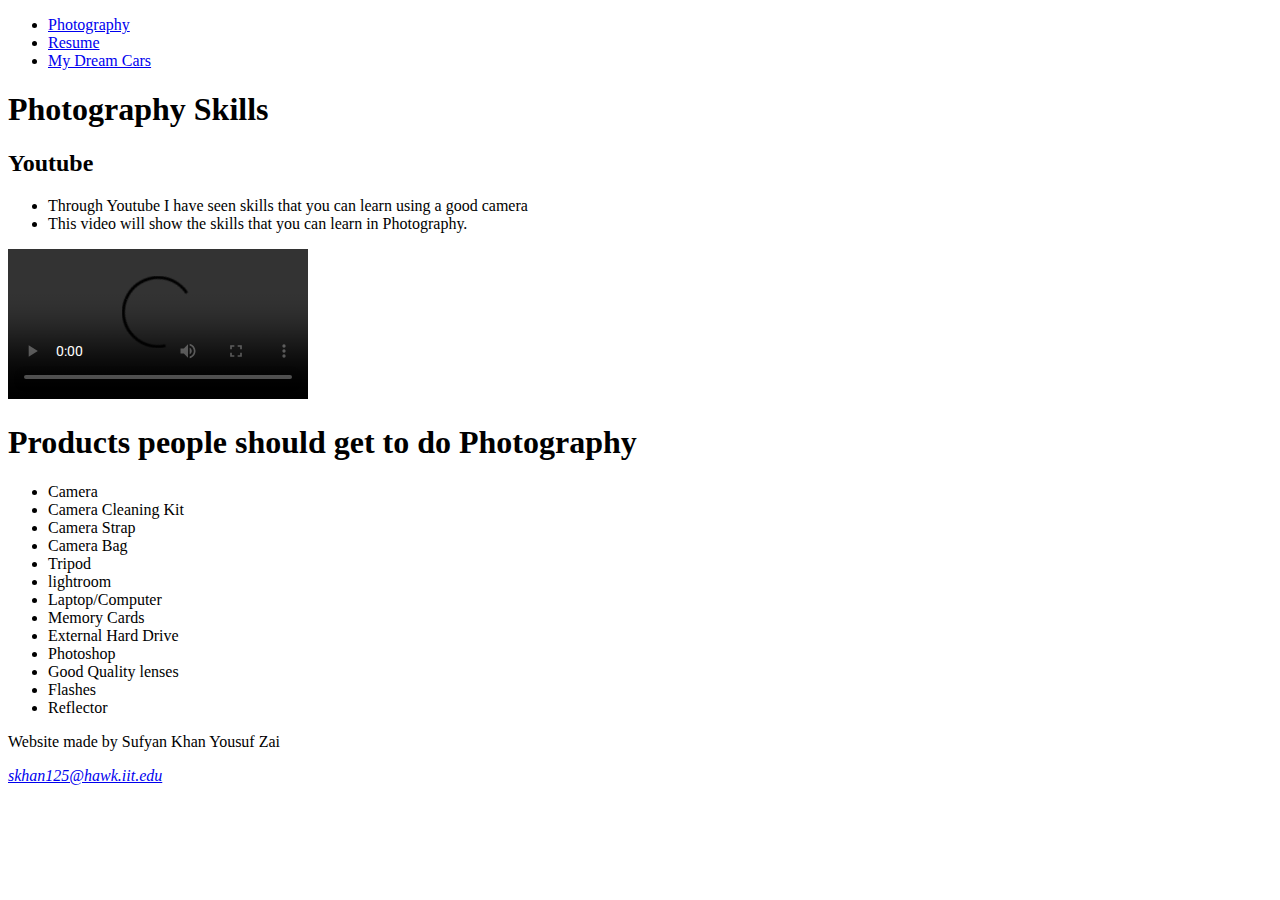
==== index.html @ 47b3a0c4 "Create index.html" ====
<!DOCTYPE html>
<html lang="en">

<head>
  <meta charset="UTF-8">
  <meta name="viewport" content="width=device-width,initial-scale=1.0,shrink-to-fit =no,maximum-scale=1.0">
  <title>Photography</title>
  <link rel="stylesheet" href="css/reset.css">
  <link rel="stylesheet" href="css/style.css">
  <link rel="preconnect" href="https://fonts.googleapis.com">
  <link rel="preconnect" href="https://fonts.gstatic.com" crossorigin>
  <link href="https://fonts.googleapis.com/css2?family=Roboto:wght@300&display=swap" rel="stylesheet">
</head>

<body>
  <header>
    <nav class="top_navigation">
      <ul>
        <li><a href="index.html" title="Main page"> Photography</a></li>
        <li><a href="resume.html" title="Resume page"> Resume</a></li>
        <li><a href="cars.html" title="Cars page"> My Dream Cars</a></li>
      </ul>
    </nav>
  </header>
  <main>
    <section>
      <h1>Photography Skills</h1>
    </section>
    </section>
    <section>
      <h2>Youtube</h2>
      <ul>
        <li>Through Youtube I have seen skills that you can learn using a good camera</li>
        <li>This video will show the skills that you can learn in Photography.</li>
      </ul> <video controls>
        <source src="media/Photography.mp4" type="video/mp4">
      </video>
    </section>
    </section>
    <section>
      <h1>Products people should get to do Photography</h1>
      <ul>
        <li>Camera</li>
        <li>Camera Cleaning Kit</li>
        <li>Camera Strap</li>
        <li>Camera Bag</li>
        <li>Tripod</li>
        <li>lightroom</li>
        <li>Laptop/Computer</li>
        <li>Memory Cards</li>
        <li>External Hard Drive</li>
        <li>Photoshop</li>
        <li>Good Quality lenses</li>
        <li>Flashes</li>
        <li>Reflector</li>
      </ul>
    </section>
    </section>
    <section>
      <footer>
        <p>Website made by Sufyan Khan Yousuf Zai</p>
        <address>
          <p><a href="mailto:skhan125@hawk.iit.edu">skhan125@hawk.iit.edu</a></p>
        </address>
      </footer>
    </section>
    </section>
  </main>
</body>

</html>
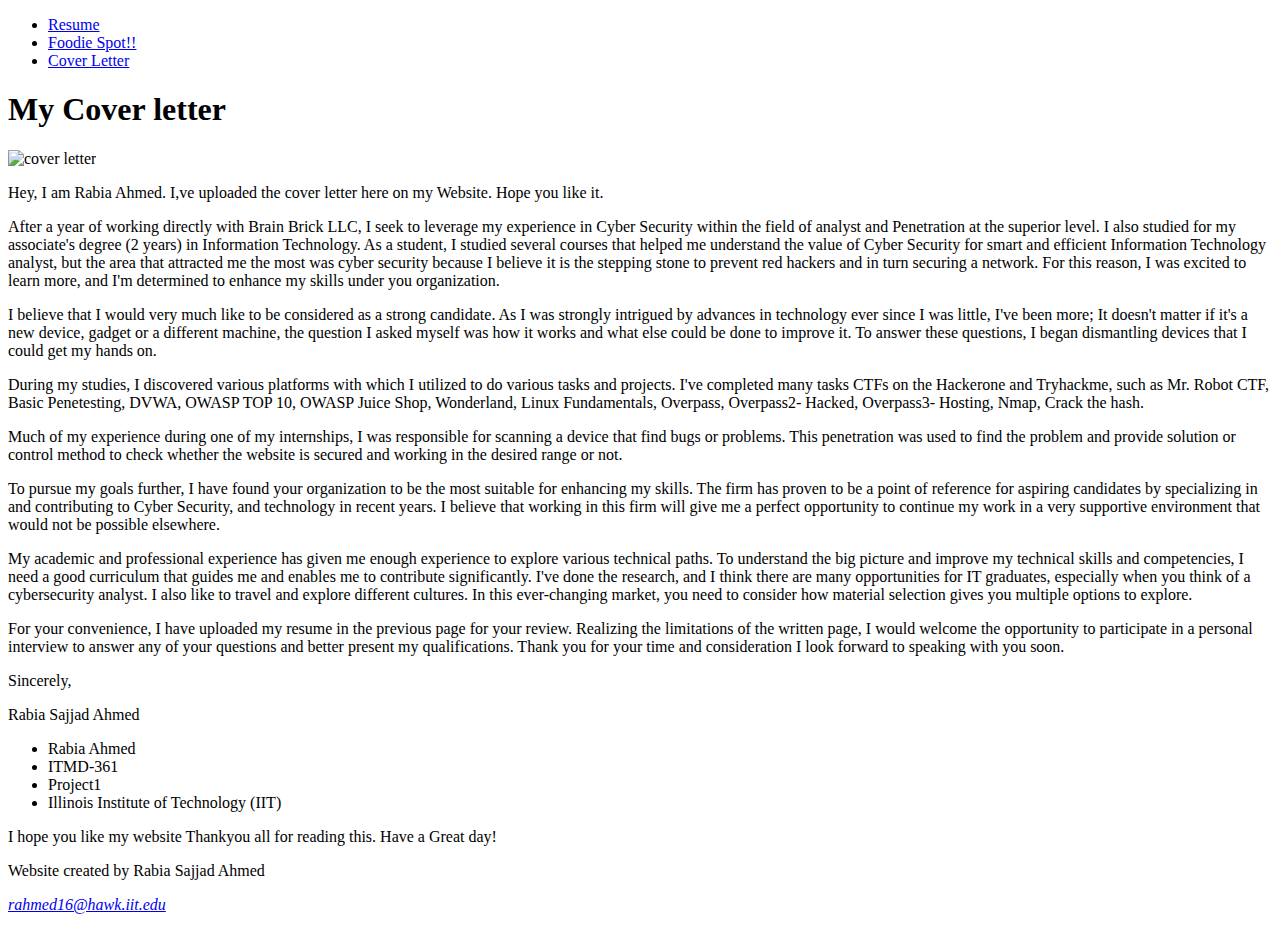
==== commit ccdcee9f: "Update index.html" ====
--- a/index.html
+++ b/index.html
@@ -4,67 +4,55 @@
 <head>
   <meta charset="UTF-8">
   <meta name="viewport" content="width=device-width,initial-scale=1.0,shrink-to-fit =no,maximum-scale=1.0">
-  <title>Photography</title>
-  <link rel="stylesheet" href="css/reset.css">
+  <title>Cover Letter</title>
   <link rel="stylesheet" href="css/style.css">
   <link rel="preconnect" href="https://fonts.googleapis.com">
   <link rel="preconnect" href="https://fonts.gstatic.com" crossorigin>
-  <link href="https://fonts.googleapis.com/css2?family=Roboto:wght@300&display=swap" rel="stylesheet">
+  <link href="https://fonts.googleapis.com/css?family=Open+Sans:400,700&subset=cyrillic" rel="stylesheet">
 </head>
 
 <body>
   <header>
     <nav class="top_navigation">
       <ul>
-        <li><a href="index.html" title="Main page"> Photography</a></li>
-        <li><a href="resume.html" title="Resume page"> Resume</a></li>
-        <li><a href="cars.html" title="Cars page"> My Dream Cars</a></li>
+        <li><a href="resume.html">Resume</a></li>
+        <li><a href="foodiespot.html">Foodie Spot!!</a></li>
+        <li><a href="index.html">Cover Letter</a></li>
       </ul>
     </nav>
   </header>
   <main>
-    <section>
-      <h1>Photography Skills</h1>
-    </section>
-    </section>
-    <section>
-      <h2>Youtube</h2>
-      <ul>
-        <li>Through Youtube I have seen skills that you can learn using a good camera</li>
-        <li>This video will show the skills that you can learn in Photography.</li>
-      </ul> <video controls>
-        <source src="media/Photography.mp4" type="video/mp4">
-      </video>
-    </section>
-    </section>
-    <section>
-      <h1>Products people should get to do Photography</h1>
-      <ul>
-        <li>Camera</li>
-        <li>Camera Cleaning Kit</li>
-        <li>Camera Strap</li>
-        <li>Camera Bag</li>
-        <li>Tripod</li>
-        <li>lightroom</li>
-        <li>Laptop/Computer</li>
-        <li>Memory Cards</li>
-        <li>External Hard Drive</li>
-        <li>Photoshop</li>
-        <li>Good Quality lenses</li>
-        <li>Flashes</li>
-        <li>Reflector</li>
-      </ul>
-    </section>
-    </section>
-    <section>
-      <footer>
-        <p>Website made by Sufyan Khan Yousuf Zai</p>
-        <address>
-          <p><a href="mailto:skhan125@hawk.iit.edu">skhan125@hawk.iit.edu</a></p>
-        </address>
-      </footer>
-    </section>
-    </section>
+  <section>
+    <h1>My Cover letter</h1> <img src="media/coverletter.jpg" alt="cover letter">
+	</section>
+	<section>
+    <p> Hey, I am Rabia Ahmed. I,ve uploaded the cover letter here on my Website. Hope you like it. </p>
+    <p> After a year of working directly with Brain Brick LLC, I seek to leverage my experience in Cyber Security within the field of analyst and Penetration at the superior level. I also studied for my associate's degree (2 years) in Information Technology. As a student, I studied several courses that helped me understand the value of Cyber Security for smart and efficient Information Technology analyst, but the area that attracted me the most was cyber security because I believe it is the stepping stone to prevent red hackers and in turn securing a network. For this reason, I was excited to learn more, and I'm determined to enhance my skills under you organization. </p>
+    <p> I believe that I would very much like to be considered as a strong candidate. As I was strongly intrigued by advances in technology ever since I was little, I've been more; It doesn't matter if it's a new device, gadget or a different machine, the question I asked myself was how it works and what else could be done to improve it. To answer these questions, I began dismantling devices that I could get my hands on. </p>
+    <p> During my studies, I discovered various platforms with which I utilized to do various tasks and projects. I've completed many tasks CTFs on the Hackerone and Tryhackme, such as Mr. Robot CTF, Basic Penetesting, DVWA, OWASP TOP 10, OWASP Juice Shop, Wonderland, Linux Fundamentals, Overpass, Overpass2- Hacked, Overpass3- Hosting, Nmap, Crack the hash. </p>
+    <p> Much of my experience during one of my internships, I was responsible for scanning a device that find bugs or problems. This penetration was used to find the problem and provide solution or control method to check whether the website is secured and working in the desired range or not. </p>
+    <p> To pursue my goals further, I have found your organization to be the most suitable for enhancing my skills. The firm has proven to be a point of reference for aspiring candidates by specializing in and contributing to Cyber Security, and technology in recent years. I believe that working in this firm will give me a perfect opportunity to continue my work in a very supportive environment that would not be possible elsewhere. </p>
+    <p> My academic and professional experience has given me enough experience to explore various technical paths. To understand the big picture and improve my technical skills and competencies, I need a good curriculum that guides me and enables me to contribute significantly. I've done the research, and I think there are many opportunities for IT graduates, especially when you think of a cybersecurity analyst. I also like to travel and explore different cultures. In this ever-changing market, you need to consider how material selection gives you multiple options to explore. </p>
+    <p> For your convenience, I have uploaded my resume in the previous page for your review. Realizing the limitations of the written page, I would welcome the opportunity to participate in a personal interview to answer any of your questions and better present my qualifications. Thank you for your time and consideration I look forward to speaking with you soon. </p>
+    <p> Sincerely, </p>
+    <p> Rabia Sajjad Ahmed </p>
+    <ul>
+      <li>Rabia Ahmed</li>
+      <li>ITMD-361</li>
+      <li>Project1</li>
+      <li> Illinois Institute of Technology (IIT)</li>
+    </ul>
+    <p> I hope you like my website Thankyou all for reading this. Have a Great day! </p>
+	</section>
+	<section>
+    <footer>
+      <p>Website created by Rabia Sajjad Ahmed</p>
+      <address>
+        <p><a href="mailto:rahmed16@hawk.iit.edu">rahmed16@hawk.iit.edu</a></p>
+      </address>
+    </footer>
+	</section>
+	<section>
   </main>
 </body>
 
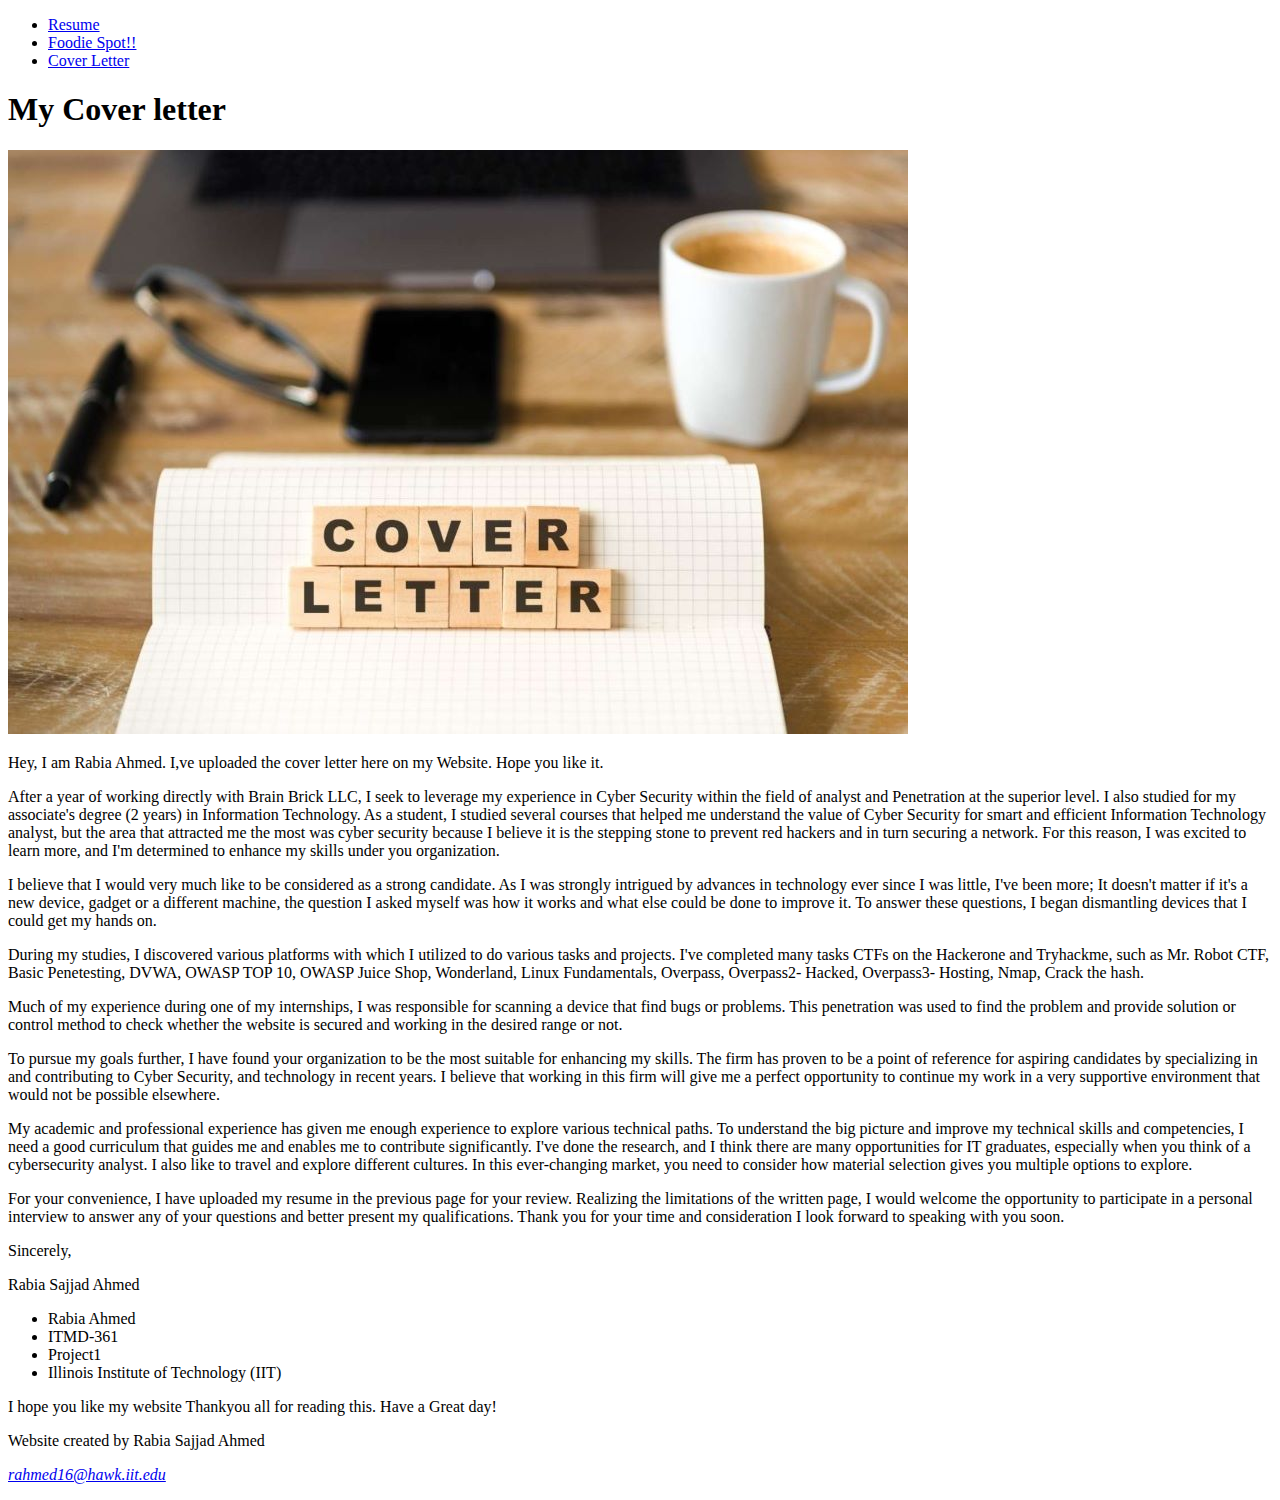
==== commit 3a237024: "Update index.html" ====
--- a/index.html
+++ b/index.html
@@ -3,7 +3,6 @@
 
 <head>
   <meta charset="UTF-8">
-  <meta name="viewport" content="width=device-width,initial-scale=1.0,shrink-to-fit =no,maximum-scale=1.0">
   <title>Cover Letter</title>
   <link rel="stylesheet" href="css/style.css">
   <link rel="preconnect" href="https://fonts.googleapis.com">
@@ -23,7 +22,7 @@
   </header>
   <main>
   <section>
-    <h1>My Cover letter</h1> <img src="media/coverletter.jpg" alt="cover letter">
+    <h1>My Cover letter</h1> <img src="im/coverletter.jpg" alt="cover letter">
 	</section>
 	<section>
     <p> Hey, I am Rabia Ahmed. I,ve uploaded the cover letter here on my Website. Hope you like it. </p>
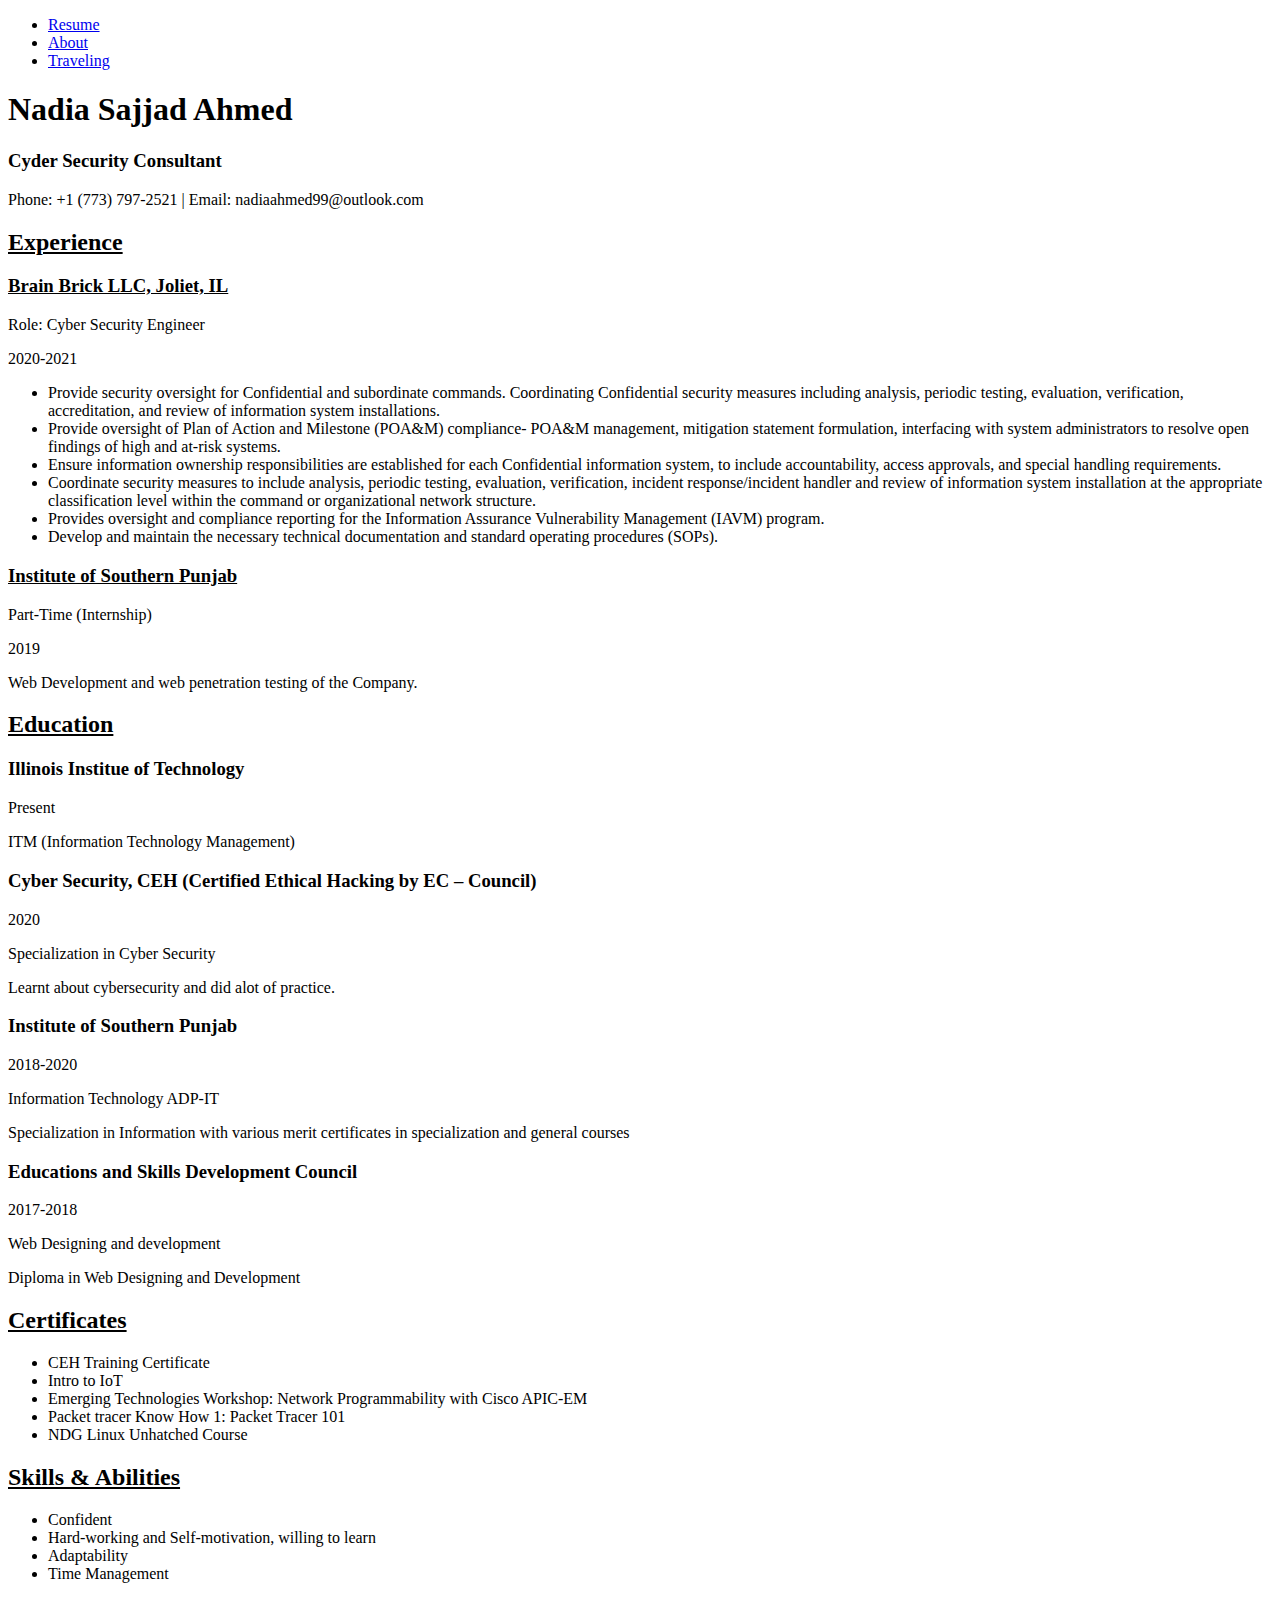
==== commit cb8b48b6: "Update index.html" ====
--- a/index.html
+++ b/index.html
@@ -1,58 +1,73 @@
-<!DOCTYPE html>
+<!Doctype html>
 <html lang="en">
 
 <head>
   <meta charset="UTF-8">
-  <title>Cover Letter</title>
-  <link rel="stylesheet" href="css/style.css">
-  <link rel="preconnect" href="https://fonts.googleapis.com">
-  <link rel="preconnect" href="https://fonts.gstatic.com" crossorigin>
-  <link href="https://fonts.googleapis.com/css?family=Open+Sans:400,700&subset=cyrillic" rel="stylesheet">
+  <title>Resume</title>
 </head>
 
 <body>
   <header>
-    <nav class="top_navigation">
+    <nav>
       <ul>
-        <li><a href="resume.html">Resume</a></li>
-        <li><a href="foodiespot.html">Foodie Spot!!</a></li>
-        <li><a href="index.html">Cover Letter</a></li>
+        <li><a href="index.html">Resume</a></li>
+        <li><a href="aboutme.html">About</a></li>
+        <li><a href="traveling.html">Traveling</a></li>
       </ul>
     </nav>
   </header>
-  <main>
-  <section>
-    <h1>My Cover letter</h1> <img src="im/coverletter.jpg" alt="cover letter">
-	</section>
-	<section>
-    <p> Hey, I am Rabia Ahmed. I,ve uploaded the cover letter here on my Website. Hope you like it. </p>
-    <p> After a year of working directly with Brain Brick LLC, I seek to leverage my experience in Cyber Security within the field of analyst and Penetration at the superior level. I also studied for my associate's degree (2 years) in Information Technology. As a student, I studied several courses that helped me understand the value of Cyber Security for smart and efficient Information Technology analyst, but the area that attracted me the most was cyber security because I believe it is the stepping stone to prevent red hackers and in turn securing a network. For this reason, I was excited to learn more, and I'm determined to enhance my skills under you organization. </p>
-    <p> I believe that I would very much like to be considered as a strong candidate. As I was strongly intrigued by advances in technology ever since I was little, I've been more; It doesn't matter if it's a new device, gadget or a different machine, the question I asked myself was how it works and what else could be done to improve it. To answer these questions, I began dismantling devices that I could get my hands on. </p>
-    <p> During my studies, I discovered various platforms with which I utilized to do various tasks and projects. I've completed many tasks CTFs on the Hackerone and Tryhackme, such as Mr. Robot CTF, Basic Penetesting, DVWA, OWASP TOP 10, OWASP Juice Shop, Wonderland, Linux Fundamentals, Overpass, Overpass2- Hacked, Overpass3- Hosting, Nmap, Crack the hash. </p>
-    <p> Much of my experience during one of my internships, I was responsible for scanning a device that find bugs or problems. This penetration was used to find the problem and provide solution or control method to check whether the website is secured and working in the desired range or not. </p>
-    <p> To pursue my goals further, I have found your organization to be the most suitable for enhancing my skills. The firm has proven to be a point of reference for aspiring candidates by specializing in and contributing to Cyber Security, and technology in recent years. I believe that working in this firm will give me a perfect opportunity to continue my work in a very supportive environment that would not be possible elsewhere. </p>
-    <p> My academic and professional experience has given me enough experience to explore various technical paths. To understand the big picture and improve my technical skills and competencies, I need a good curriculum that guides me and enables me to contribute significantly. I've done the research, and I think there are many opportunities for IT graduates, especially when you think of a cybersecurity analyst. I also like to travel and explore different cultures. In this ever-changing market, you need to consider how material selection gives you multiple options to explore. </p>
-    <p> For your convenience, I have uploaded my resume in the previous page for your review. Realizing the limitations of the written page, I would welcome the opportunity to participate in a personal interview to answer any of your questions and better present my qualifications. Thank you for your time and consideration I look forward to speaking with you soon. </p>
-    <p> Sincerely, </p>
-    <p> Rabia Sajjad Ahmed </p>
+  <div>
+    <h1>Nadia Sajjad Ahmed</h1>
+    <h3>Cyder Security Consultant</h3>
+    <p>Phone: +1 (773) 797-2521 | Email: nadiaahmed99@outlook.com</p>
+    <h2><u>Experience</u></h2>
+    <h3><u>Brain Brick LLC, Joliet, IL</u></h3>
+    <p>Role: Cyber Security Engineer</p>
+    <p>2020-2021</p>
     <ul>
-      <li>Rabia Ahmed</li>
-      <li>ITMD-361</li>
-      <li>Project1</li>
-      <li> Illinois Institute of Technology (IIT)</li>
+      <li>Provide security oversight for Confidential and subordinate commands. Coordinating Confidential security measures including analysis, periodic testing, evaluation, verification, accreditation, and review of information system installations.</li>
+      <li>Provide oversight of Plan of Action and Milestone (POA&M) compliance- POA&M management, mitigation statement formulation, interfacing with system administrators to resolve open findings of high and at-risk systems.</li>
+      <li>Ensure information ownership responsibilities are established for each Confidential information system, to include accountability, access approvals, and special handling requirements.</li>
+      <li>Coordinate security measures to include analysis, periodic testing, evaluation, verification, incident response/incident handler and review of information system installation at the appropriate classification level within the command or organizational network structure.</li>
+      <li>Provides oversight and compliance reporting for the Information Assurance Vulnerability Management (IAVM) program.</li>
+      <li>Develop and maintain the necessary technical documentation and standard operating procedures (SOPs).</li>
     </ul>
-    <p> I hope you like my website Thankyou all for reading this. Have a Great day! </p>
-	</section>
-	<section>
-    <footer>
-      <p>Website created by Rabia Sajjad Ahmed</p>
-      <address>
-        <p><a href="mailto:rahmed16@hawk.iit.edu">rahmed16@hawk.iit.edu</a></p>
-      </address>
-    </footer>
-	</section>
-	<section>
-  </main>
+    <h3><u>Institute of Southern Punjab</u></h3>
+    <p>Part-Time (Internship)</P>
+    <p>2019</p>
+    <p>Web Development and web penetration testing of the Company.</p>
+    <h2><u>Education</u></h2>
+    <h3>Illinois Institue of Technology</h3>
+    <p>Present</p>
+    <p>ITM (Information Technology Management)</p>
+    <h3>Cyber Security, CEH (Certified Ethical Hacking by EC – Council)</h3>
+    <p>2020</p>
+    <p>Specialization in Cyber Security</p>
+    <p>Learnt about cybersecurity and did alot of practice.</p>
+    <h3>Institute of Southern Punjab </h3>
+    <p>2018-2020</p>
+    <p>Information Technology ADP-IT </p>
+    <p>Specialization in Information with various merit certificates in specialization and general courses</p>
+    <h3>Educations and Skills Development Council</h3>
+    <p>2017-2018</p>
+    <p>Web Designing and development</p>
+    <p>Diploma in Web Designing and Development</p>
+    <h2><u>Certificates</u></h2>
+    <ul>
+      <li>CEH Training Certificate</li>
+      <li>Intro to IoT</li>
+      <li>Emerging Technologies Workshop: Network Programmability with Cisco APIC-EM</li>
+      <li>Packet tracer Know How 1: Packet Tracer 101</li>
+      <li>NDG Linux Unhatched Course</li>
+    </ul>
+    <h2><u>Skills & Abilities</u></h2>
+    <ul>
+      <li>Confident</li>
+      <li>Hard-working and Self-motivation, willing to learn</li>
+      <li>Adaptability</li>
+      <li>Time Management</li>
+    </ul>
+  </div>
 </body>
 
 </html>
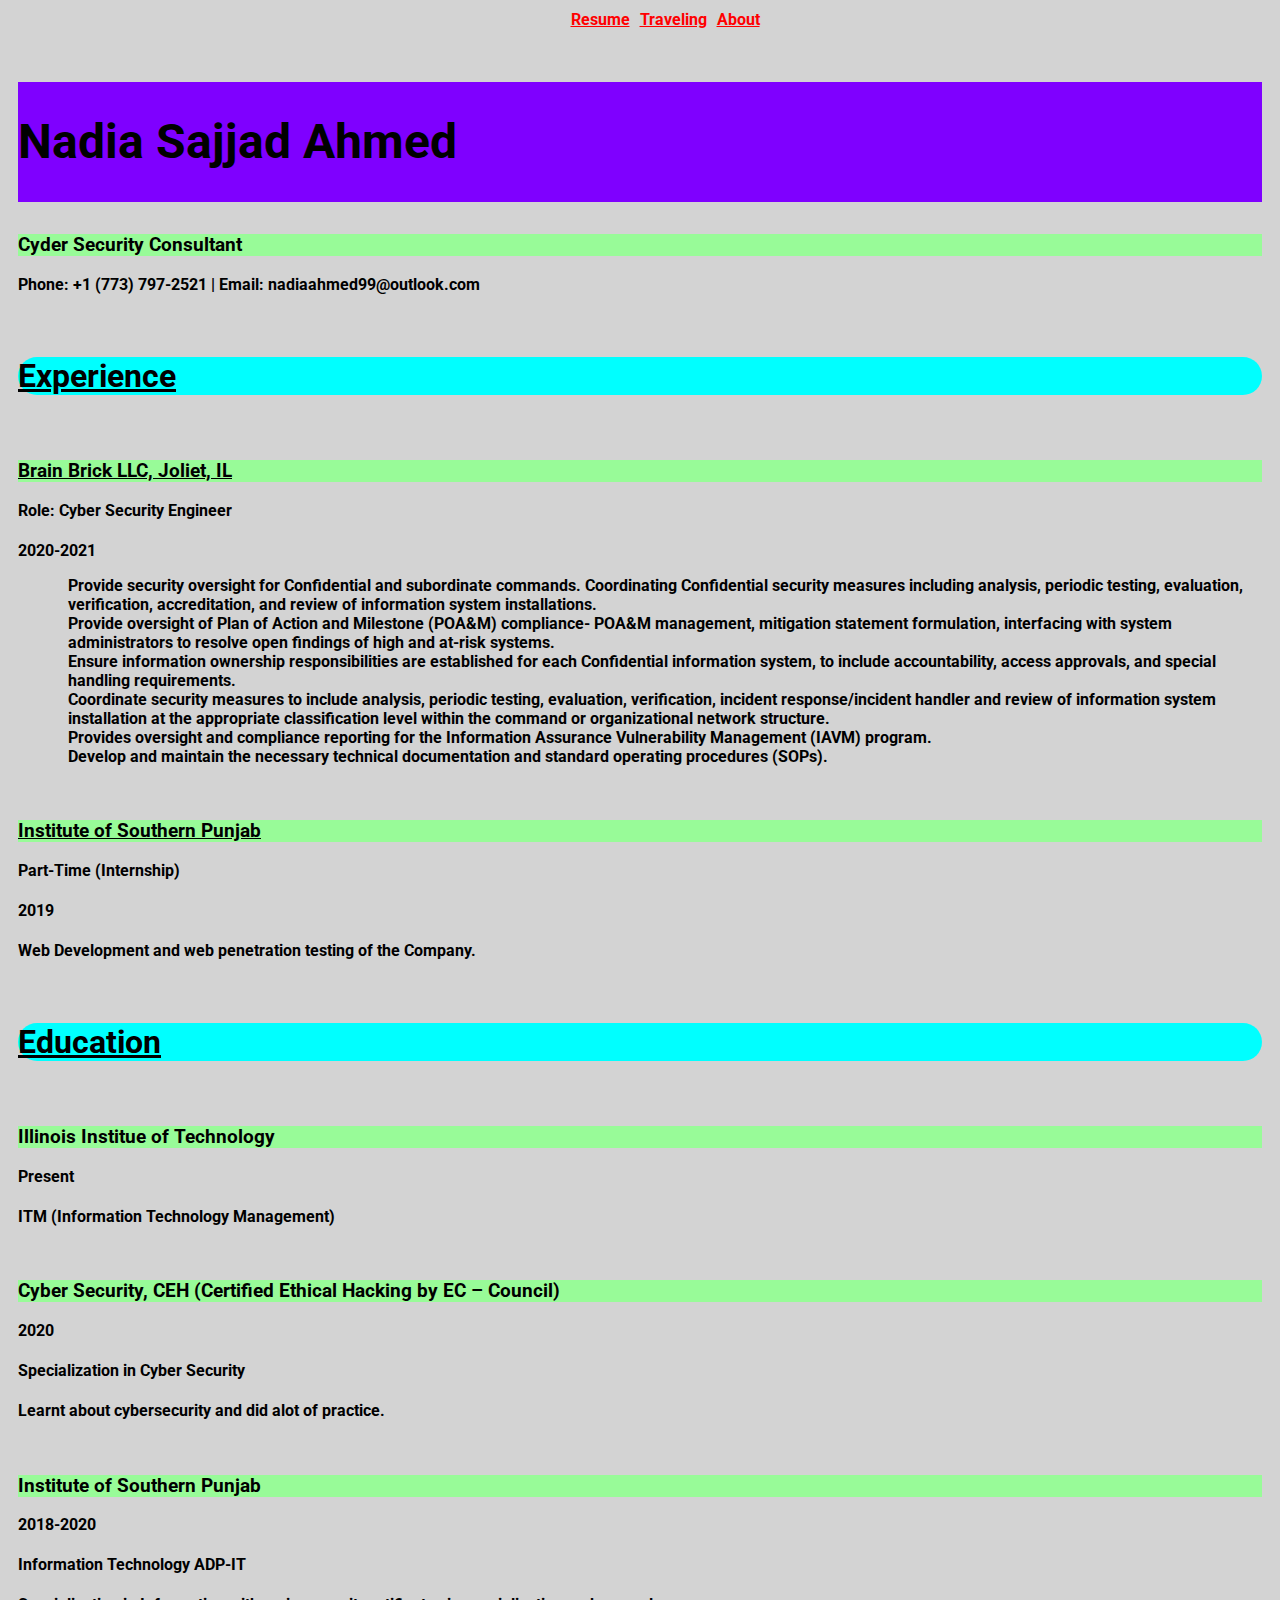
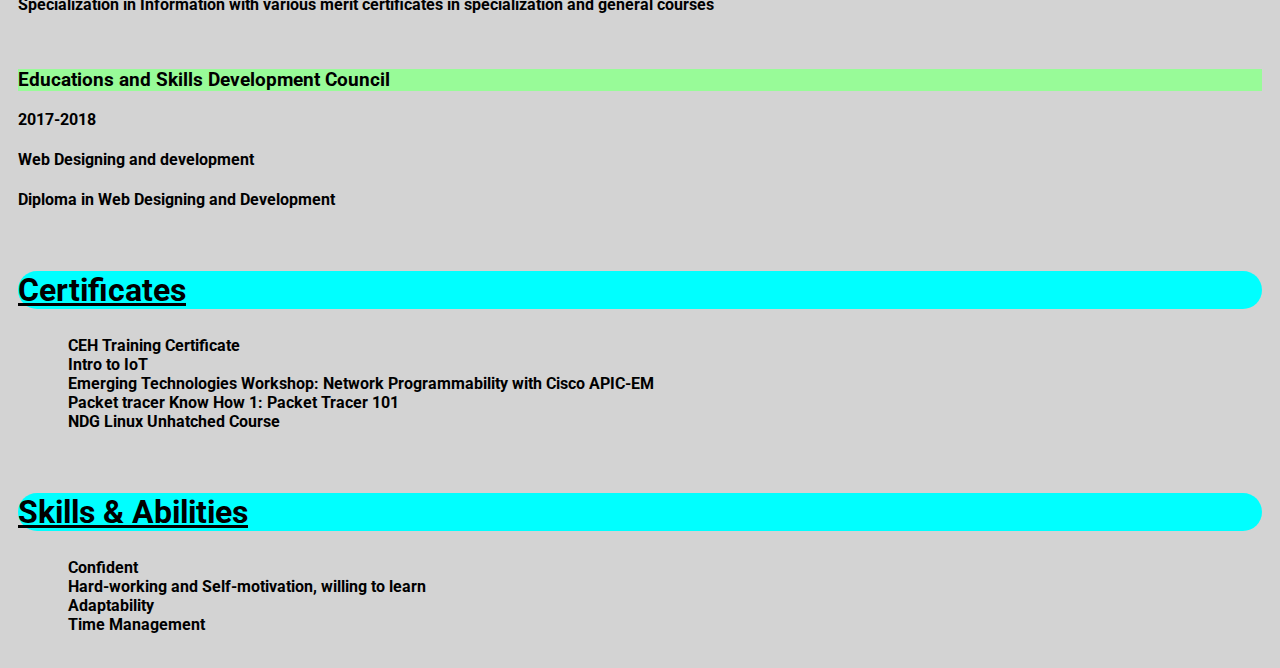
==== commit 72c6d894: "Update index.html" ====
--- a/index.html
+++ b/index.html
@@ -4,11 +4,13 @@
 <head>
   <meta charset="UTF-8">
   <title>Resume</title>
+  <link rel="stylesheet" href="css/style.css">
+  <link href="https://fonts.googleapis.com/css2?family=Roboto:wght@300&display=swap" rel="stylesheet">
 </head>
 
 <body>
   <header>
-    <nav>
+    <nav class="top_navigation">
       <ul>
         <li><a href="index.html">Resume</a></li>
         <li><a href="aboutme.html">About</a></li>
@@ -16,11 +18,16 @@
       </ul>
     </nav>
   </header>
-  <div>
+  <main>
+    <section>
     <h1>Nadia Sajjad Ahmed</h1>
     <h3>Cyder Security Consultant</h3>
     <p>Phone: +1 (773) 797-2521 | Email: nadiaahmed99@outlook.com</p>
+      </section>
+    <section>
     <h2><u>Experience</u></h2>
+      </section>
+    <section>
     <h3><u>Brain Brick LLC, Joliet, IL</u></h3>
     <p>Role: Cyber Security Engineer</p>
     <p>2020-2021</p>
@@ -32,26 +39,40 @@
       <li>Provides oversight and compliance reporting for the Information Assurance Vulnerability Management (IAVM) program.</li>
       <li>Develop and maintain the necessary technical documentation and standard operating procedures (SOPs).</li>
     </ul>
+      </section>
+    <section>
     <h3><u>Institute of Southern Punjab</u></h3>
     <p>Part-Time (Internship)</P>
     <p>2019</p>
     <p>Web Development and web penetration testing of the Company.</p>
+    </section>
+    <section>
     <h2><u>Education</u></h2>
+      </section>
+    <section>
     <h3>Illinois Institue of Technology</h3>
     <p>Present</p>
     <p>ITM (Information Technology Management)</p>
+      </section>
+    <section>
     <h3>Cyber Security, CEH (Certified Ethical Hacking by EC – Council)</h3>
     <p>2020</p>
     <p>Specialization in Cyber Security</p>
     <p>Learnt about cybersecurity and did alot of practice.</p>
+      </section>
+    <section>
     <h3>Institute of Southern Punjab </h3>
     <p>2018-2020</p>
     <p>Information Technology ADP-IT </p>
     <p>Specialization in Information with various merit certificates in specialization and general courses</p>
+    </section>
+    <section>
     <h3>Educations and Skills Development Council</h3>
     <p>2017-2018</p>
     <p>Web Designing and development</p>
     <p>Diploma in Web Designing and Development</p>
+      </section>
+    <section>
     <h2><u>Certificates</u></h2>
     <ul>
       <li>CEH Training Certificate</li>
@@ -60,6 +81,8 @@
       <li>Packet tracer Know How 1: Packet Tracer 101</li>
       <li>NDG Linux Unhatched Course</li>
     </ul>
+      </section>
+    <section>
     <h2><u>Skills & Abilities</u></h2>
     <ul>
       <li>Confident</li>
@@ -67,7 +90,9 @@
       <li>Adaptability</li>
       <li>Time Management</li>
     </ul>
-  </div>
+      </section>
+    </section>
+  </main>
 </body>
 
 </html>
--- a/css/style.css
+++ b/css/style.css
@@ -0,0 +1,114 @@
+/* stylelint-enable */
+* {
+  box-sizing: border-box;
+}
+ol, ul{
+  list-style: none;
+  
+}
+a{
+    color: inherit;
+}
+section a {
+    color: #FF4433;
+}
+section p {
+    float: none!important;
+}
+section h1 {
+    background-color: #7F00FF;
+    color: #000000;
+}
+section h2 {
+    background-color: #00FFFF;
+    font-size: 2em;
+    color: #000000;
+    border-top-left-radius: 30px;
+    border-top-right-radius: 30px;
+    border-bottom-right-radius: 30px;
+    border-bottom-left-radius: 30px;
+}
+section h3 {
+    background-color: #98FB98;
+    color: #000000;
+}
+/* House styles below */
+@font-face {
+    font-family: "American Typewriter";
+}
+*{
+    box-sizing: border-box;
+}
+body {
+    font-family: 'Roboto', sans-serif;
+    background-color: #D3D3D3;
+    font-size: 1em;
+    font-weight: 500;
+    /* font-size: 1.5rem; */
+}
+
+header{
+  width: 100%;
+}
+header nav ul{
+    text-align: center;
+    display: block;
+    margin: 0 auto;
+    width: max-content;
+}
+header nav ul li{
+  margin-bottom: 5px;
+  color: #FF0000;
+  width: max-content;
+}
+header nav ul li:nth-child(1){
+  float: left;
+}
+header nav ul li:nth-child(2){
+  float: right;
+}
+header nav ul li:nth-child(3){
+  float: right;
+}
+h1, h2, h3, h4, h5{
+  font-weight: bold;
+}
+h1{
+  font-size: 3em;
+  line-height:2.5em;
+}
+}
+h3{
+  font-size: 1.266em;
+  line-height:1.3em;
+}
+h4{
+  font-size: 1.125em;
+}
+li{
+  padding-left: 10px;
+  font-weight: bold;
+}
+p ~ p{
+  padding-top: 5px;
+}
+p {
+    display: block;
+    margin-block-start: 1em;
+    font-weight: bold;
+    margin-block-end: 1em;
+    margin-inline-start: 0px;
+    margin-inline-end: 0px;
+}
+nav{
+  height: 30px;
+  margin-top: 10px;
+}
+section{
+  padding: 10px 0;
+}
+section section{
+  padding: 0 10px;
+}
+main{
+  padding: 0 10px;
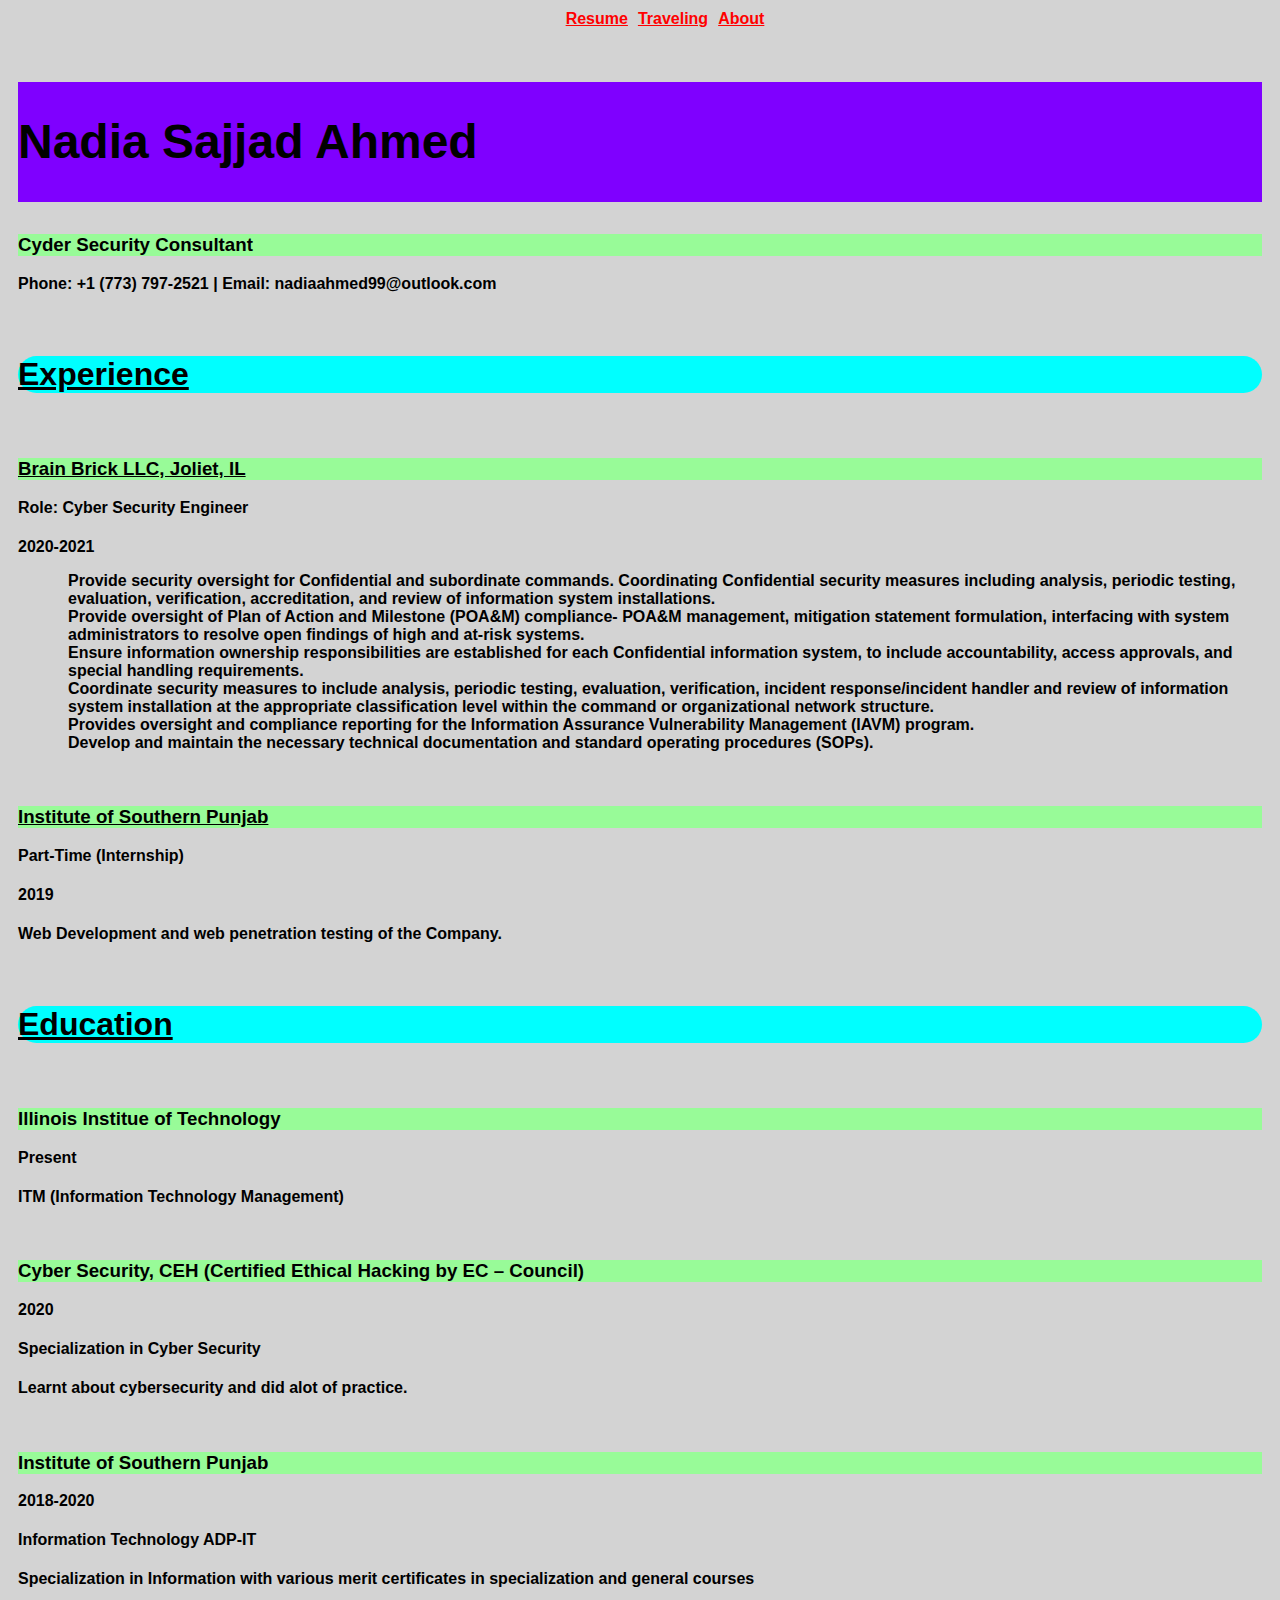
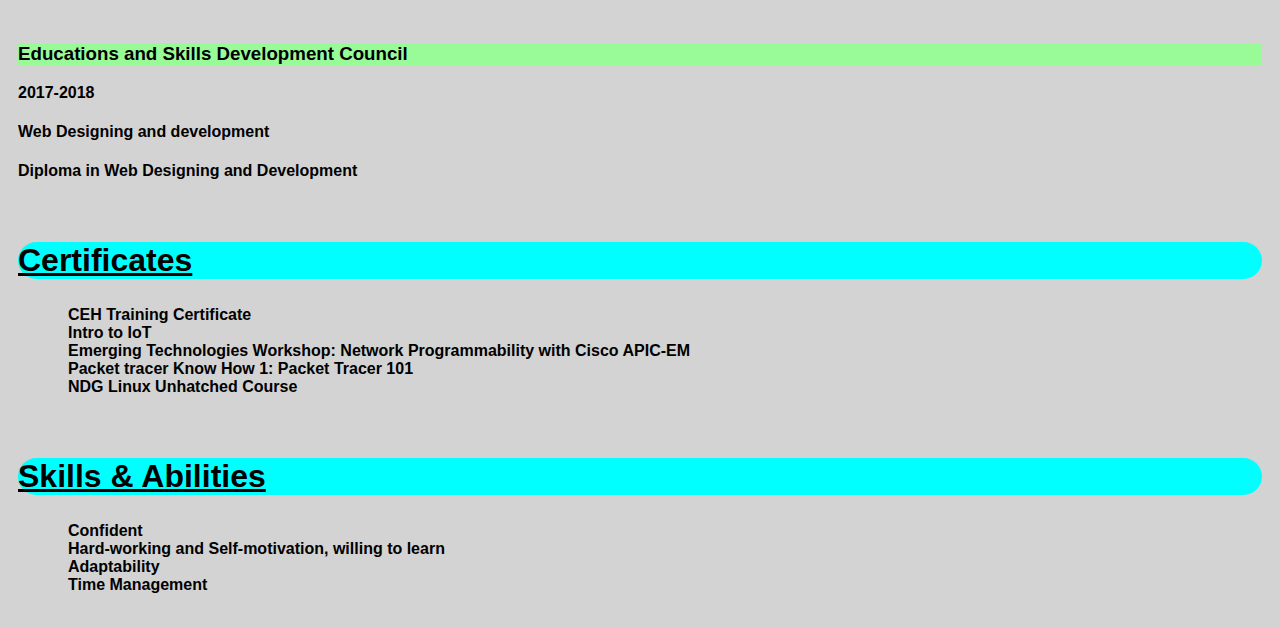
==== commit 8f2ec4af: "Update index.html" ====
--- a/index.html
+++ b/index.html
@@ -5,7 +5,7 @@
   <meta charset="UTF-8">
   <title>Resume</title>
   <link rel="stylesheet" href="css/style.css">
-  <link href="https://fonts.googleapis.com/css2?family=Roboto:wght@300&display=swap" rel="stylesheet">
+  <link href="https://fonts.googleapis.com/css?family=Dosis&display=swap" rel="stylesheet">
 </head>
 
 <body>
